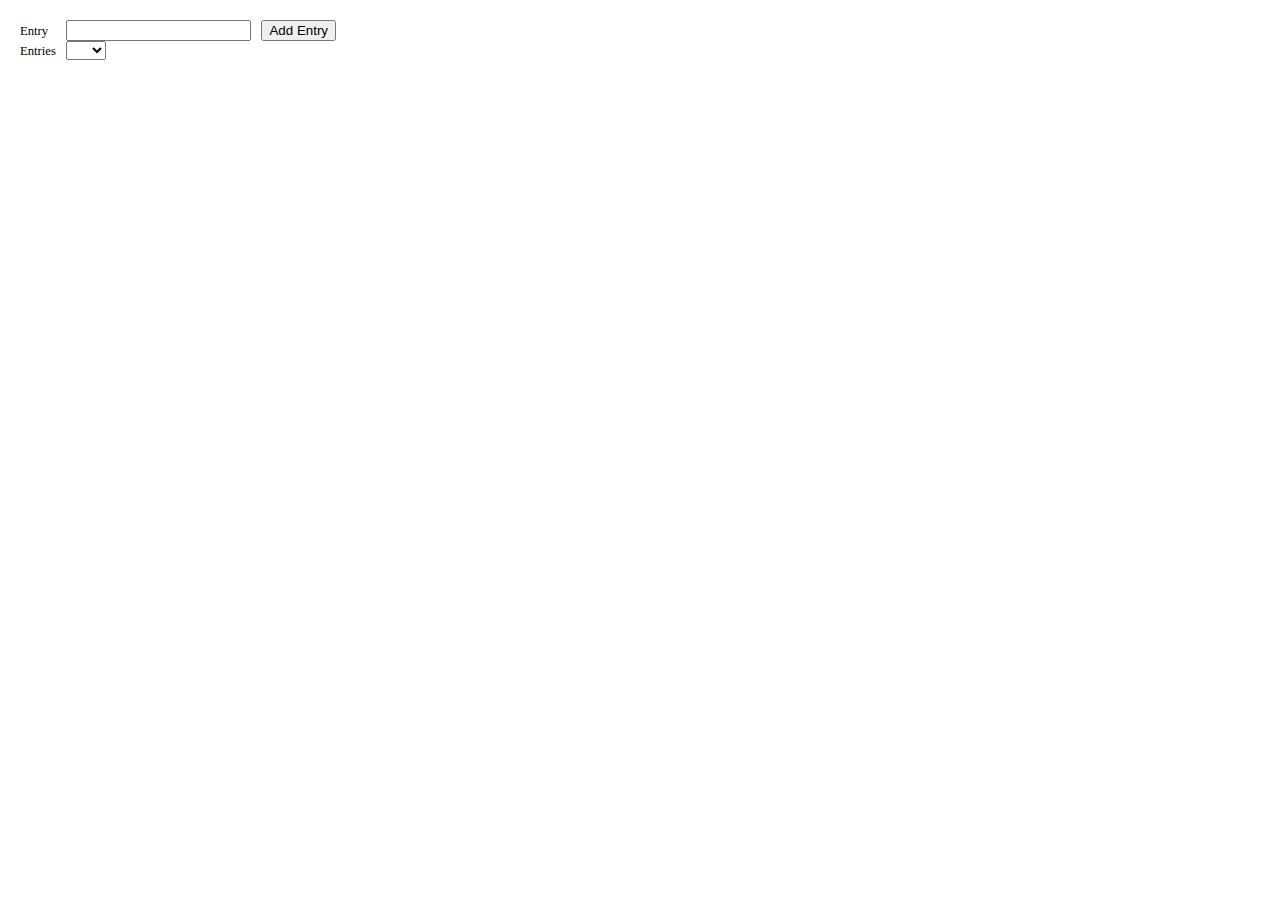
==== Quizes/DSolutions/Web/addListEntries.html @ b37293ea "Added Answer I gavce to Web, Javascript, Css Quiz Question under web" ====
﻿<!DOCTYPE html>

<html lang="en" xmlns="http://www.w3.org/1999/xhtml">
    <head>
        <meta charset="utf-8" />
        <title>Add List Item</title>
        <script type="text/javascript" src="./js/jquery-2.1.4.js"></script>
        <script type="text/javascript" src="./js/addListEntries.js"></script>
        <link rel="stylesheet" href="./css/addListEntries.css" type="text/css">
    </head>
    <body>
        <div></div>
        <div>
            <span class="newEntryLabel">Entry  </span>
            <span class="leftMargin"><input type="text" id="newEntry"></span>
            <span class="leftMargin"><button type="button" id="addEntry" >Add Entry</button></span>
        </div>
        <div>
            <span class="entriesLabel">Entries</span>
            <span class="leftMargin"> <select id="entryItems"></select></span>
        </div>
    </body>
</html>
---- Quizes/DSolutions/Web/css/addListEntries.css ----
/**
 *
 * User: kechols
 * Date: 9/28/16
 * Time: 8:00 PM
 * Styling for the addListItem.html screen
 * 
 */

.addListItemPointer {
    cursor: pointer;
}

.blackEntryItem {
    color: black;
}


#entryItems, #newEntry {
    min-width: 40px;
}


html, body {
    margin: 5px;
    padding: 5px;
    font-size: 89.0%;
}


.leftMargin {
    margin-left: 7px;
}


.newEntryLabel {
    padding-right: 8px;
}



.redEntryItem {
    color: red;
}
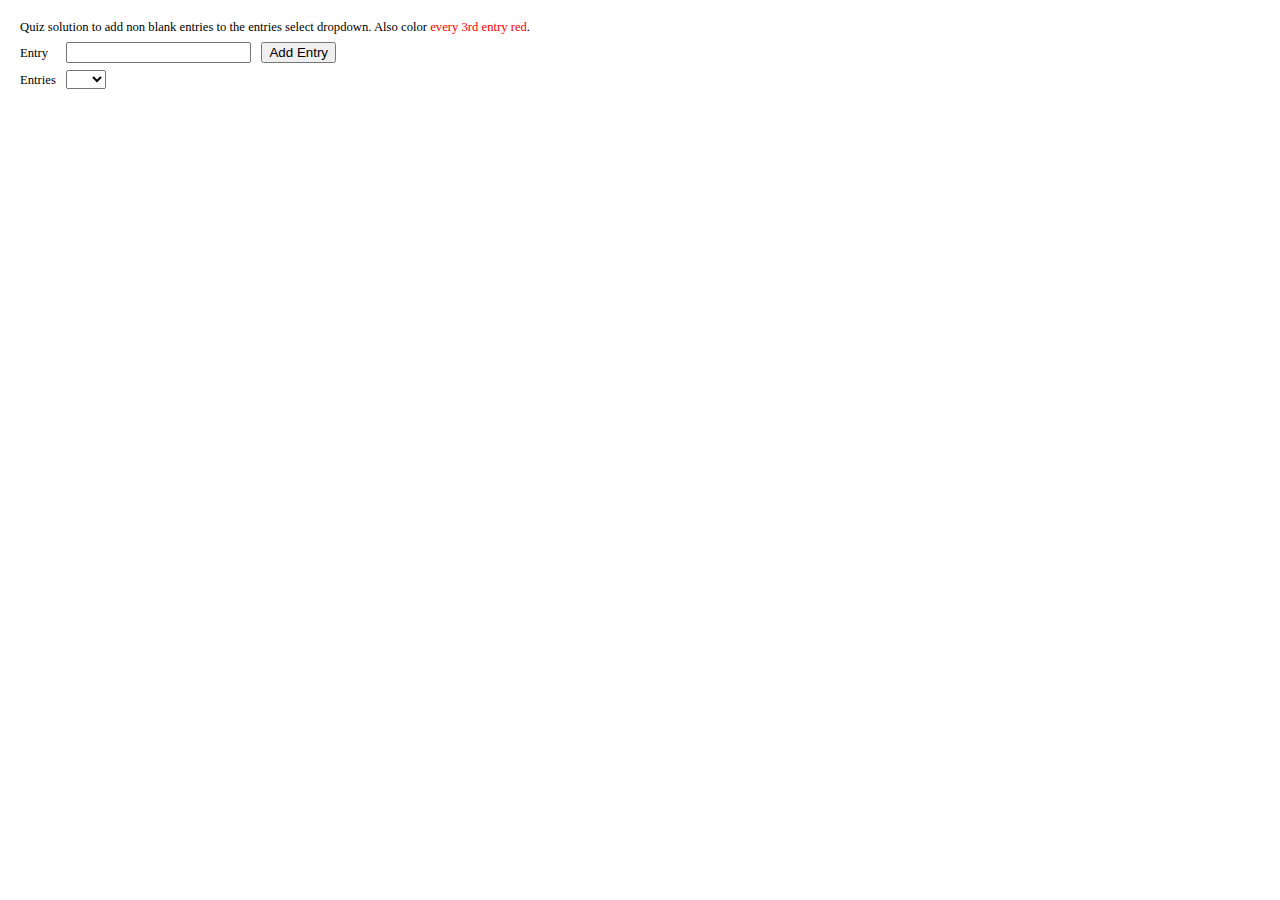
==== commit 6132c7fc: "Documented quiz better" ====
--- a/Quizes/DSolutions/Web/addListEntries.html
+++ b/Quizes/DSolutions/Web/addListEntries.html
@@ -3,15 +3,18 @@
 <html lang="en" xmlns="http://www.w3.org/1999/xhtml">
     <head>
         <meta charset="utf-8" />
-        <title>Add List Item</title>
+        <title>Add Entry - Every 3rd is red</title>
         <script type="text/javascript" src="./js/jquery-2.1.4.js"></script>
         <script type="text/javascript" src="./js/addListEntries.js"></script>
         <link rel="stylesheet" href="./css/addListEntries.css" type="text/css">
     </head>
     <body>
-        <div></div>
-        <div>
-            <span class="newEntryLabel">Entry  </span>
+        <div class="bottomMargin">
+            <span class="blackEntryItem">Quiz solution to add non blank entries to the entries select dropdown. Also color</span>
+            <span class="redEntryItem"> every 3rd entry red</span>.
+        </div>
+        <div class="bottomMargin">
+            <span class="newEntryLabel">Entry</span>
             <span class="leftMargin"><input type="text" id="newEntry"></span>
             <span class="leftMargin"><button type="button" id="addEntry" >Add Entry</button></span>
         </div>
--- a/Quizes/DSolutions/Web/css/addListEntries.css
+++ b/Quizes/DSolutions/Web/css/addListEntries.css
@@ -15,6 +15,10 @@
     color: black;
 }
 
+
+.bottomMargin {
+    margin-bottom: 7px;
+}
 
 #entryItems, #newEntry {
     min-width: 40px;
